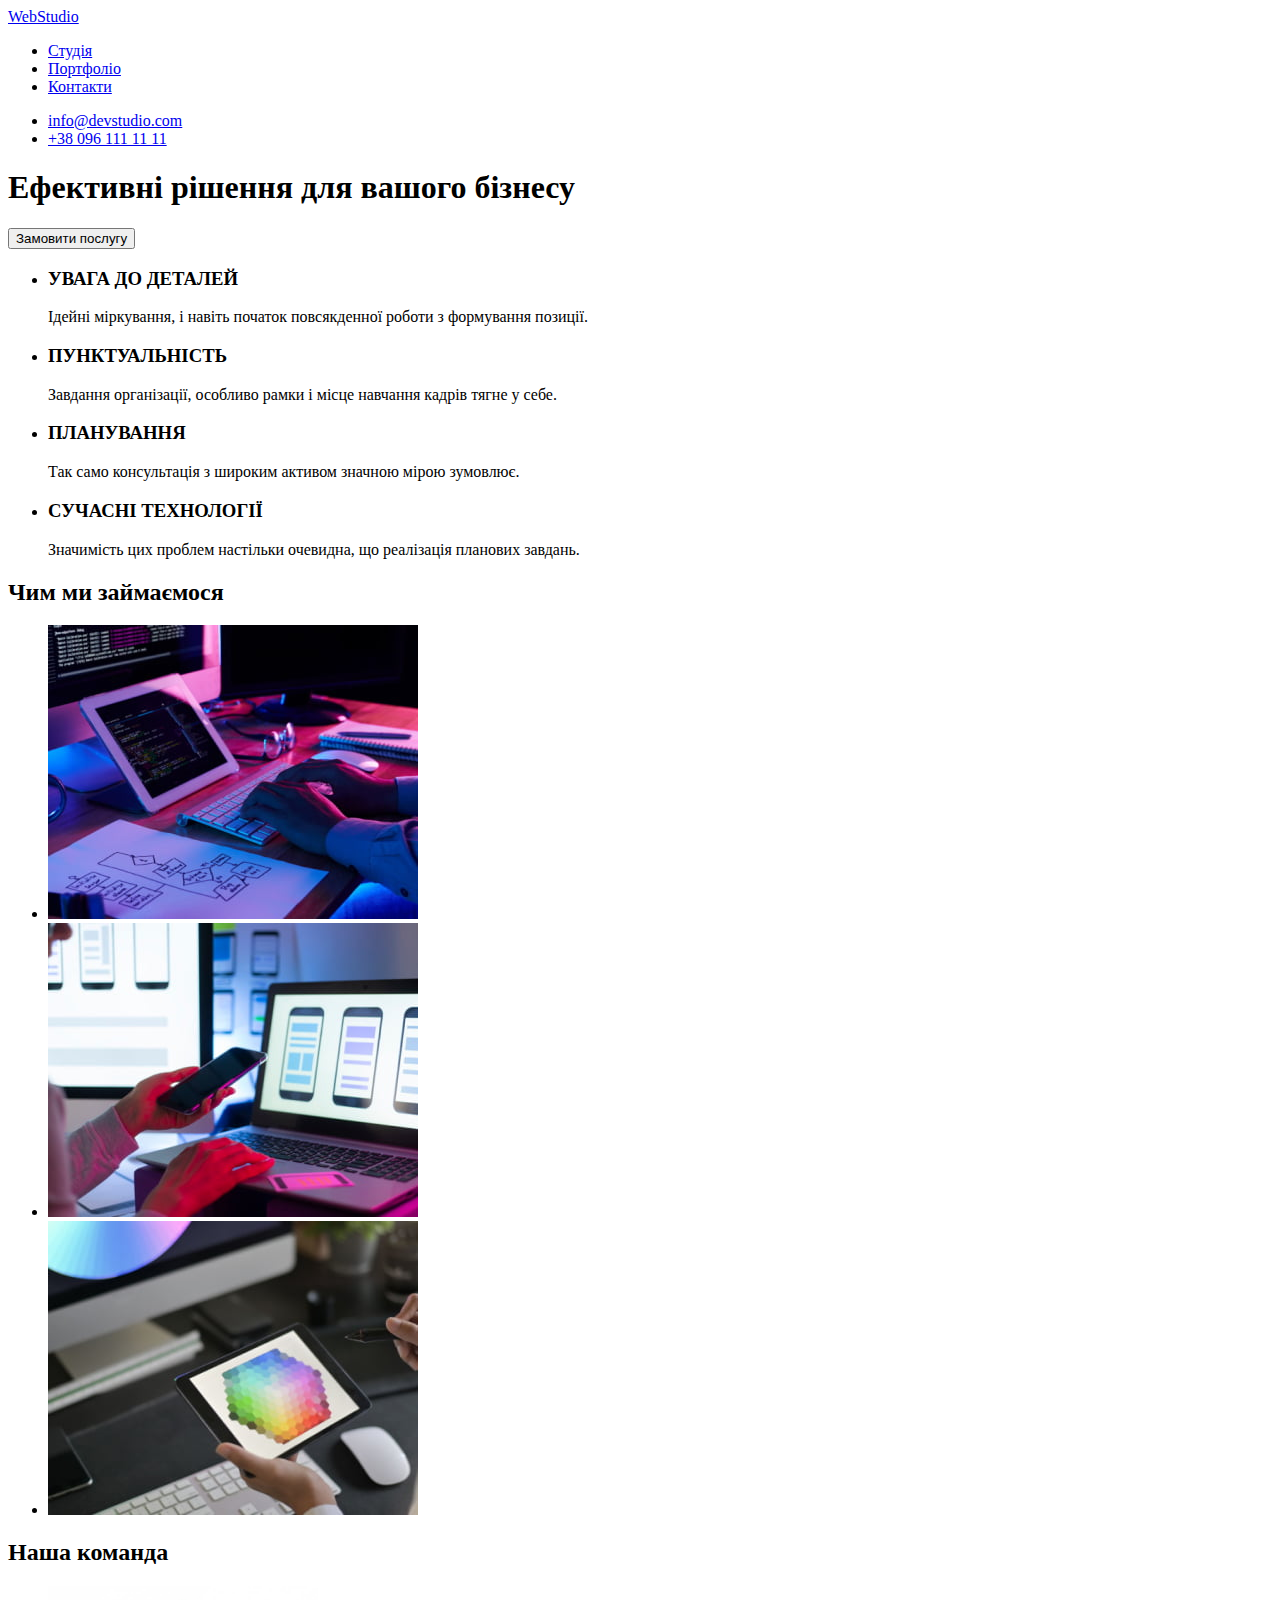
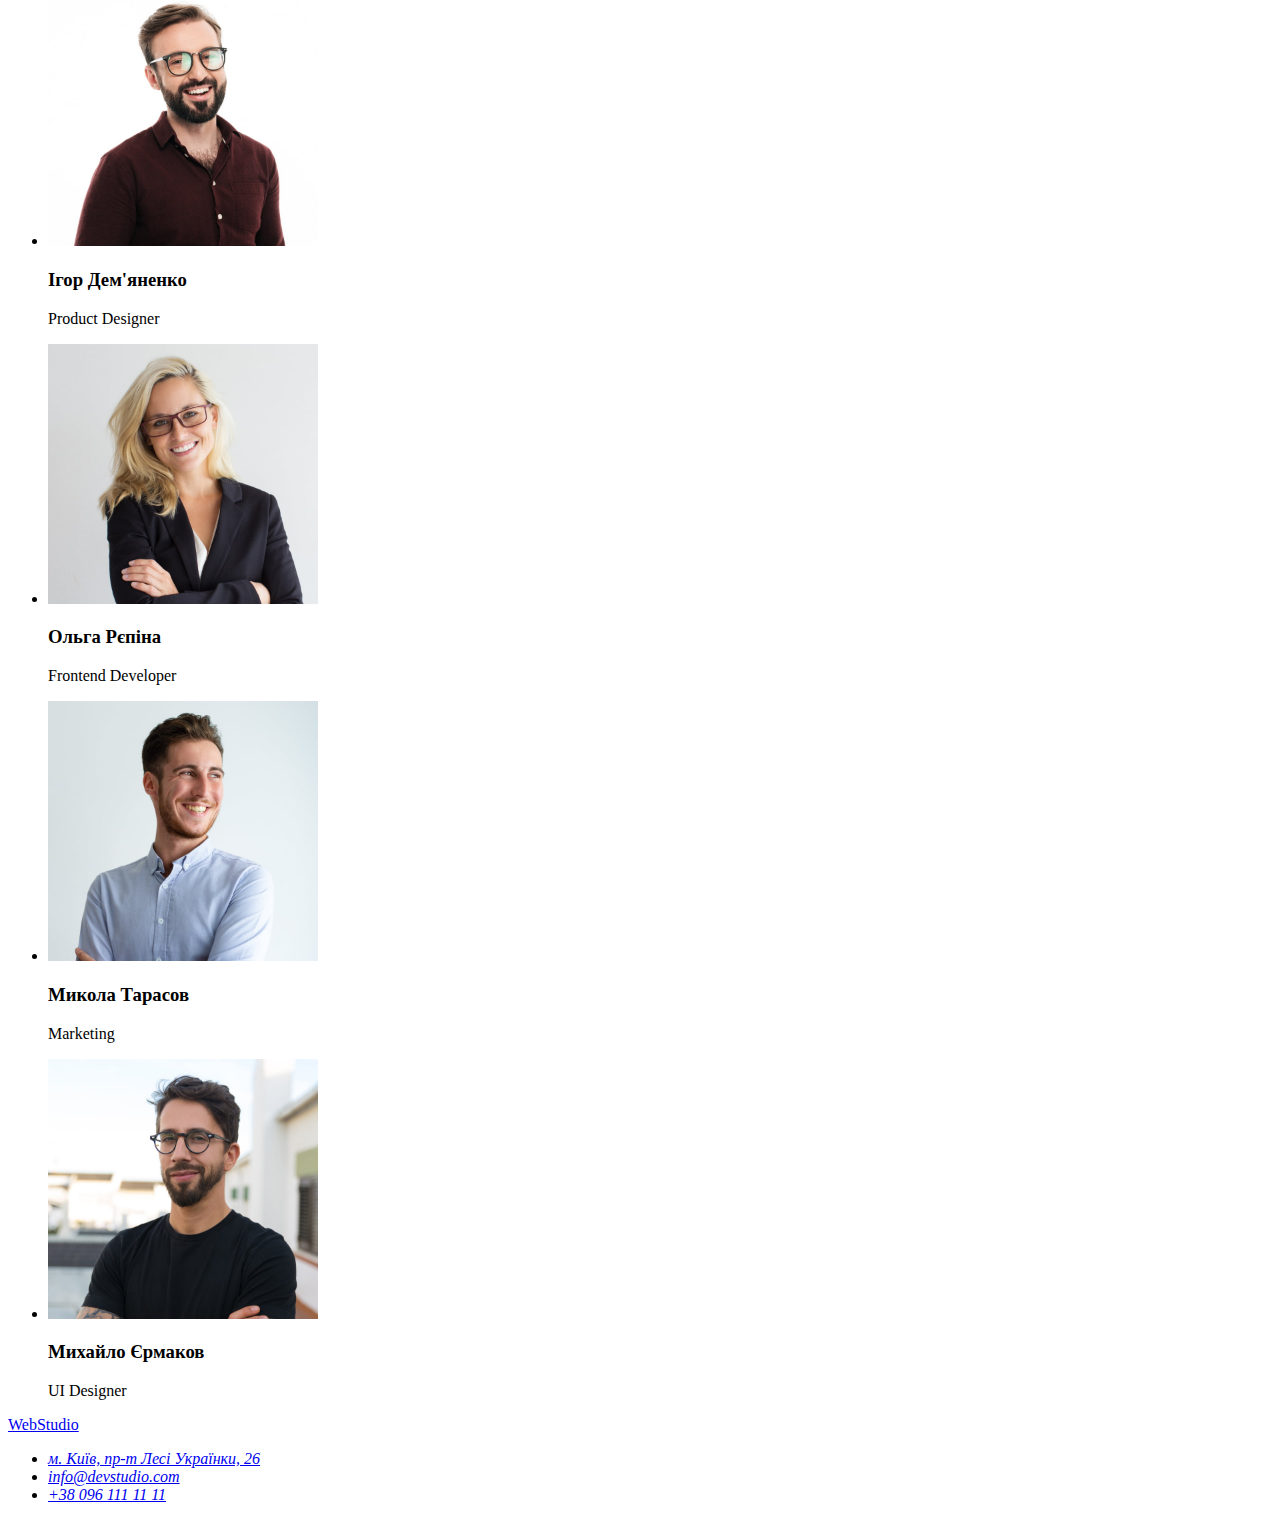
==== index.html @ 3249f962 "Initial commit" ====
<!DOCTYPE html>
<html lang="en">
<head>
    <meta charset="UTF-8">
    <meta http-equiv="X-UA-Compatible" content="IE=edge">
    <meta name="viewport" content="width=device-width, initial-scale=1.0">
    <title>Студія</title>
</head>
<body>
    <header>
        <a href="https://google.com">
    WebStudio</a>

<nav>
    <ul>
    <li><a href="#Студія">Студія</a></li>
    <li><a href="#Портфоліо">Портфоліо</a></li>
    <li><a href="#Портфоліо">Контакти</a></li>
</ul>
</nav>
<ul>
    <li><a href="mailto:info@devstudio.com">info@devstudio.com</a></li>
    <li><a href="tel:+380961111111">+38 096 111 11 11</a></li>
</ul>
    </header>
    <!-- герой -->
    <div>
        <section>
            <h1>Ефективні рішення для вашого бізнесу</h1>
            <button type="button">Замовити послугу</button>
        </section>
    </div>
    <!-- переваги -->
    <section>
        <h2 hidden>переваги</h2>
        <ul>
            <li>
                <h3>УВАГА ДО ДЕТАЛЕЙ</h3>
                <p>Ідейні міркування, і навіть початок повсякденної роботи з формування позиції.</p>
            </li>
            <li>
                <h3>ПУНКТУАЛЬНІСТЬ</h3>
                <p>Завдання організації, особливо рамки і місце навчання кадрів тягне у себе.</p>
            </li>
            <li>
                <h3>ПЛАНУВАННЯ</h3>
                <p>Так само консультація з широким активом значною мірою зумовлює.</p>
            </li>
            <li>
                <h3>СУЧАСНІ ТЕХНОЛОГІЇ</h3>
                <p>Значимість цих проблем настільки очевидна, що реалізація планових завдань.</p>
            </li>
        </ul>
    </section>
    <!-- чим ми займаємось -->
    <section>
        <h2>Чим ми займаємося</h2>
        <ul>
            <li>
                <img src="./image/about-us/img-1.jpg" alt="людина працює за ноутбуком"
                width="370"
                height="294">
            </li>
            <li>
                <img src="./image/about-us/img-2.jpg" alt="людина тримає телефон в руці"
                width="370"
                height="294">
            </li>
            <li>
                <img src="./image/about-us/img-3.jpg" alt="людина тримає планшет в руці"
                width="370"
                height="294">
            </li>
        </ul>
    </section>
    <!-- команда -->
    <section>
        <h2>Наша команда</h2>
        
        <ul>
            <li>
        <img src="./image/team/img-team-1.jpg" alt="teammate"
        width="270"
        height="260">
        <h3>Ігор Дем'яненко</h3>
        <p>Product Designer</p>
    </li>
    <li>
        <img src="./image/team/img-team-2.jpg" alt="teammate"
        width="270"
        height="260">
        <h3>Ольга Рєпіна</h3>
        <p>Frontend Developer</p>
    </li>
    <li>
        <img src="./image/team/img-team-3.jpg" alt="teammate"
        width="270"
        height="260">
        <h3>Микола Тарасов</h3>
        <p>Marketing</p>
    </li>
    <li>
        <img src="./image/team/img-team-4.jpg" alt="teammate"
        width="270"
        height="260">
        <h3>Михайло Єрмаков</h3>
        <p>UI Designer</p>
    </li>
        </ul>

    </section>
    <footer>
        <a href="https://google.com">
            WebStudio
        </a>
        <address>
            <ul>
                <li><a href="https://goo.gl/maps/S9NoAvMrSEG1ty5cA" target="_blank" rel="noopener noreferrer">м. Київ, пр-т Лесі Українки, 26</a>
                </li>
                <li><a href="mailto:info@devstudio.com">info@devstudio.com</a>
                </li>
                <li><a href="tel:+380961111111">+38 096 111 11 11</a>
                </li>
            </ul>
        </address>
    </footer>
</body>
</html>
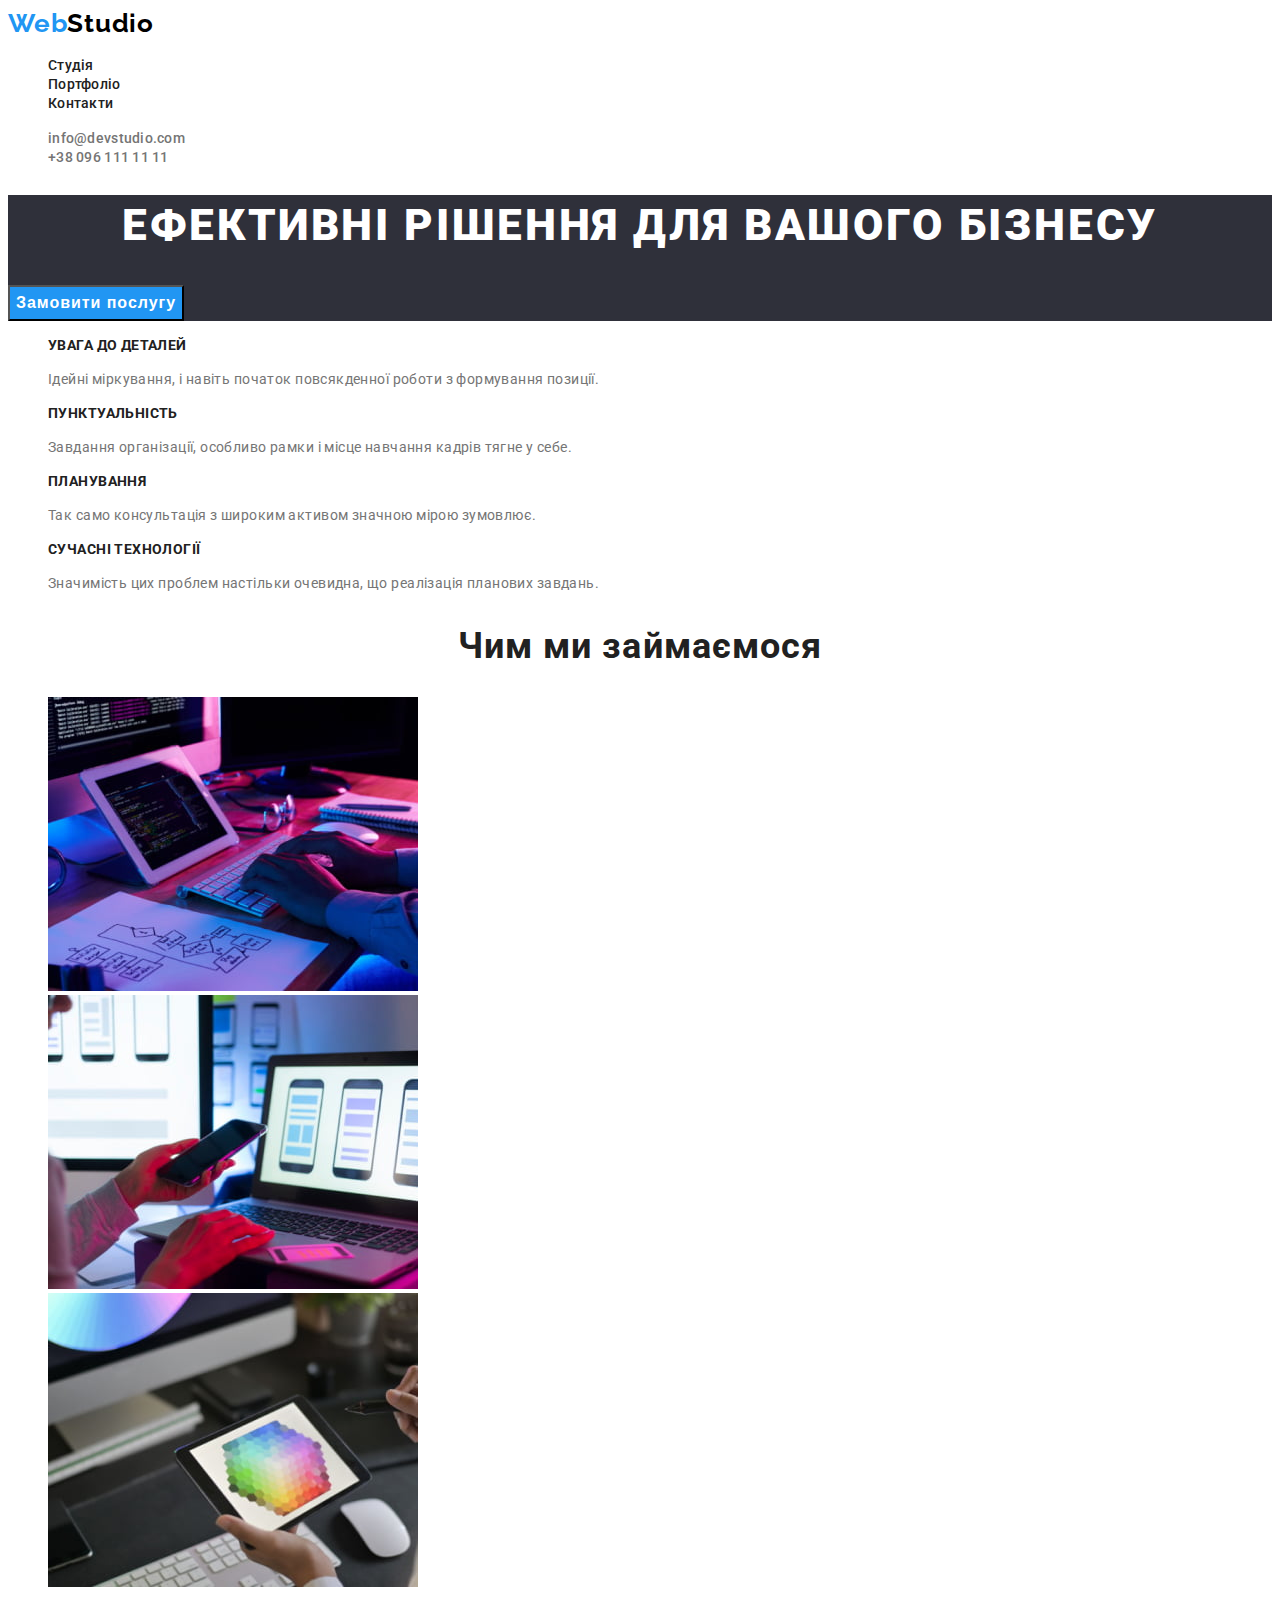
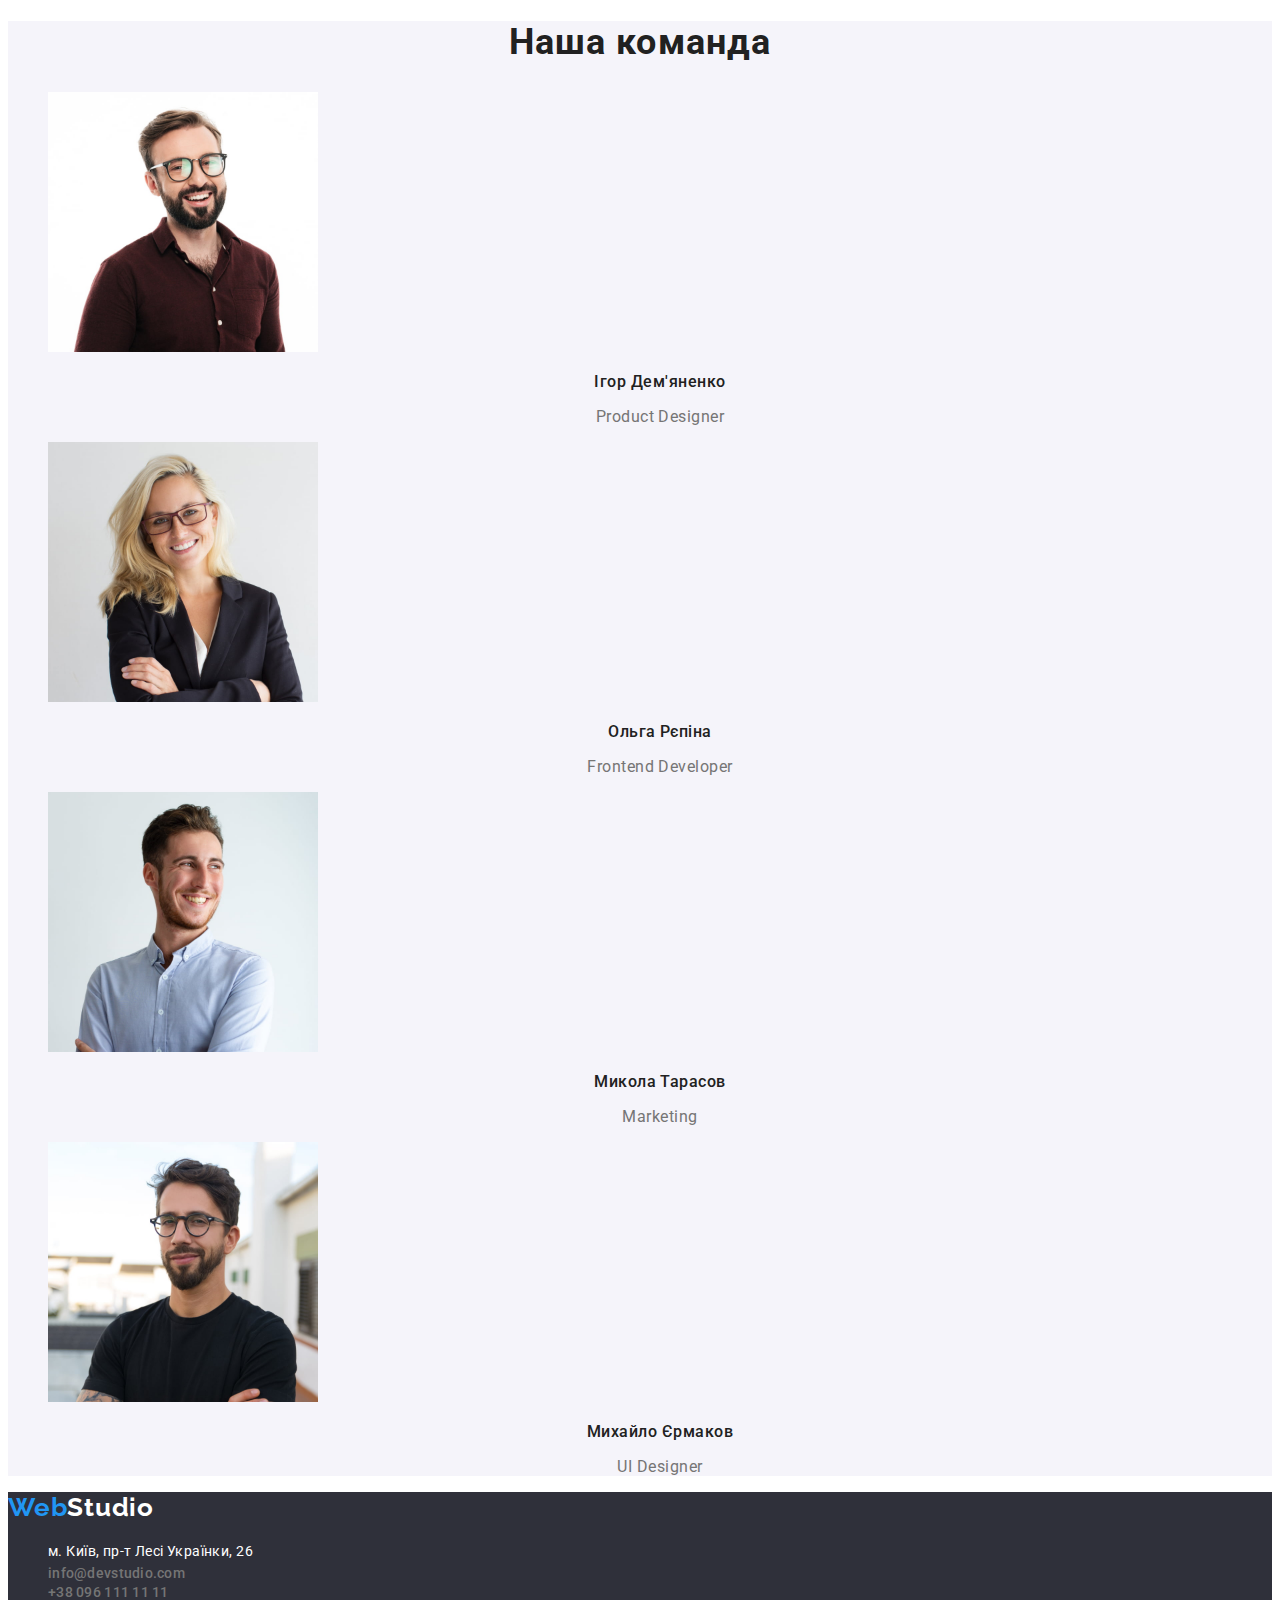
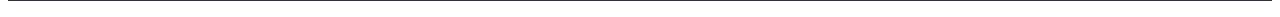
==== commit e8f5bea4: "додана домашка 2" ====
--- a/index.html
+++ b/index.html
@@ -5,57 +5,61 @@
     <meta http-equiv="X-UA-Compatible" content="IE=edge">
     <meta name="viewport" content="width=device-width, initial-scale=1.0">
     <title>Студія</title>
+    <!-- fonts -->
+    <link rel="preconnect" href="https://fonts.googleapis.com">
+    <link rel="preconnect" href="https://fonts.gstatic.com" crossorigin>
+    <link href="https://fonts.googleapis.com/css2?family=Raleway:wght@700&family=Roboto:wght@400;500;700;900&display=swap" rel="stylesheet">   
+    <link rel="stylesheet" href="./css/styles.css">
 </head>
 <body>
-    <header>
-        <a href="https://google.com">
-    WebStudio</a>
+    <header class="header">
+        <a href="https://google.com" class="logo"> <span class="logo-special">Web</span>Studio</a>
 
 <nav>
-    <ul>
-    <li><a href="#Студія">Студія</a></li>
-    <li><a href="#Портфоліо">Портфоліо</a></li>
-    <li><a href="#Портфоліо">Контакти</a></li>
+    <ul class="nav">
+    <li class="nav-item"><a href="./index.html" class="nav-link">Студія</a></li>
+    <li class="nav-item"><a href="./portfolio.html" class="nav-link">Портфоліо</a></li>
+    <li class="nav-item"><a href="#Портфоліо" class="nav-link">Контакти</a></li>
 </ul>
 </nav>
 <ul>
-    <li><a href="mailto:info@devstudio.com">info@devstudio.com</a></li>
-    <li><a href="tel:+380961111111">+38 096 111 11 11</a></li>
+    <li class="contact-item"><a href="mailto:info@devstudio.com" class="contact">info@devstudio.com</a></li>
+    <li class="contact-item"><a href="tel:+380961111111" class="contact">+38 096 111 11 11</a></li>
 </ul>
     </header>
     <!-- герой -->
     <div>
-        <section>
-            <h1>Ефективні рішення для вашого бізнесу</h1>
-            <button type="button">Замовити послугу</button>
+        <section class="section-hero">
+            <h1 class="hero-text">Ефективні рішення для вашого бізнесу</h1>
+            <button type="button" class="hero-btn">Замовити послугу</button>
         </section>
     </div>
     <!-- переваги -->
     <section>
-        <h2 hidden>переваги</h2>
-        <ul>
+        <h2 class="feature-title">переваги</h2>
+        <ul class="feature-list">
             <li>
-                <h3>УВАГА ДО ДЕТАЛЕЙ</h3>
-                <p>Ідейні міркування, і навіть початок повсякденної роботи з формування позиції.</p>
+                <h3 class="feature-item">УВАГА ДО ДЕТАЛЕЙ</h3>
+                <p class="feature-text">Ідейні міркування, і навіть початок повсякденної роботи з формування позиції.</p>
             </li>
             <li>
-                <h3>ПУНКТУАЛЬНІСТЬ</h3>
-                <p>Завдання організації, особливо рамки і місце навчання кадрів тягне у себе.</p>
+                <h3 class="feature-item">ПУНКТУАЛЬНІСТЬ</h3>
+                <p class="feature-text">Завдання організації, особливо рамки і місце навчання кадрів тягне у себе.</p>
             </li>
             <li>
-                <h3>ПЛАНУВАННЯ</h3>
-                <p>Так само консультація з широким активом значною мірою зумовлює.</p>
+                <h3 class="feature-item">ПЛАНУВАННЯ</h3>
+                <p class="feature-text">Так само консультація з широким активом значною мірою зумовлює.</p>
             </li>
             <li>
-                <h3>СУЧАСНІ ТЕХНОЛОГІЇ</h3>
-                <p>Значимість цих проблем настільки очевидна, що реалізація планових завдань.</p>
+                <h3 class="feature-item">СУЧАСНІ ТЕХНОЛОГІЇ</h3>
+                <p class="feature-text">Значимість цих проблем настільки очевидна, що реалізація планових завдань.</p>
             </li>
         </ul>
     </section>
     <!-- чим ми займаємось -->
-    <section>
-        <h2>Чим ми займаємося</h2>
-        <ul>
+    <section class="about">
+        <h2 class="about-title">Чим ми займаємося</h2>
+        <ul class="about-list">
             <li>
                 <img src="./image/about-us/img-1.jpg" alt="людина працює за ноутбуком"
                 width="370"
@@ -74,52 +78,50 @@
         </ul>
     </section>
     <!-- команда -->
-    <section>
-        <h2>Наша команда</h2>
+    <section class="team">
+        <h2 class="team-title">Наша команда</h2>
         
-        <ul>
-            <li>
+        <ul class="team-list">
+            <li class="team-item">
         <img src="./image/team/img-team-1.jpg" alt="teammate"
         width="270"
         height="260">
-        <h3>Ігор Дем'яненко</h3>
-        <p>Product Designer</p>
+        <h3 class="team-name">Ігор Дем'яненко</h3>
+        <p class="team-job">Product Designer</p>
     </li>
-    <li>
+    <li class="team-item">
         <img src="./image/team/img-team-2.jpg" alt="teammate"
         width="270"
         height="260">
-        <h3>Ольга Рєпіна</h3>
-        <p>Frontend Developer</p>
+        <h3 class="team-name">Ольга Рєпіна</h3>
+        <p class="team-job">Frontend Developer</p>
     </li>
-    <li>
+    <li class="team-item">
         <img src="./image/team/img-team-3.jpg" alt="teammate"
         width="270"
         height="260">
-        <h3>Микола Тарасов</h3>
-        <p>Marketing</p>
+        <h3 class="team-name">Микола Тарасов</h3>
+        <p class="team-job">Marketing</p>
     </li>
-    <li>
+    <li class="team-item">
         <img src="./image/team/img-team-4.jpg" alt="teammate"
         width="270"
         height="260">
-        <h3>Михайло Єрмаков</h3>
-        <p>UI Designer</p>
+        <h3 class="team-name">Михайло Єрмаков</h3>
+        <p class="team-job">UI Designer</p>
     </li>
         </ul>
 
     </section>
-    <footer>
-        <a href="https://google.com">
-            WebStudio
-        </a>
+    <footer class="footer">
+        <a href="https://google.com" class="footer-logo"> <span class="footer-logo-special">Web</span>Studio</a>
         <address>
             <ul>
-                <li><a href="https://goo.gl/maps/S9NoAvMrSEG1ty5cA" target="_blank" rel="noopener noreferrer">м. Київ, пр-т Лесі Українки, 26</a>
+                <li class="adress-link"><a href="https://goo.gl/maps/S9NoAvMrSEG1ty5cA" target="_blank" rel="noopener noreferrer" class="adress">м. Київ, пр-т Лесі Українки, 26</a>
                 </li>
-                <li><a href="mailto:info@devstudio.com">info@devstudio.com</a>
+                <li class="contact-item"><a href="mailto:info@devstudio.com" class="contact">info@devstudio.com</a>
                 </li>
-                <li><a href="tel:+380961111111">+38 096 111 11 11</a>
+                <li class="contact-item"><a href="tel:+380961111111" class="contact">+38 096 111 11 11</a>
                 </li>
             </ul>
         </address>
--- a/css/styles.css
+++ b/css/styles.css
@@ -0,0 +1,291 @@
+/* main-tx-color: #212121 */
+/* main-font: Roboto */
+/* цвет фона #FFFFFF */
+/* вторичный цвет фона #F5F4FA */
+/* цвет основного текста #212121 */
+/* цвет второстепенного текста #757575 */
+/* акцент #2196F3 */
+/* main font */
+
+:root{
+    --main-fonts:Roboto, sans-serif;
+    --main-text-color:#212121;
+    --secondary-text-color:#757575;
+    --accent-color:#2196F3;
+    --background-color:#ffffff;
+    --secondary-background-color:#F5F4FA;
+    --background-accent-color: #2F303A;
+}
+
+
+body {
+    font-family: var(--main-fonts);
+    color: var(--main-text-color);
+    background-color: var(--background-color);
+}
+
+/* header */
+.header {
+}
+
+.logo {
+    text-decoration: none;
+    font-family: Raleway;
+    font-weight: 700;
+    font-size: 26px;
+    line-height: 31px;
+    letter-spacing: 0.03em;
+    color: #000000;
+}
+.logo-special {
+    color: var(--accent-color);
+
+}
+
+.nav-item {
+    list-style-type:none;
+}
+
+.nav-link {
+    color: var(--main-text-color);
+    text-decoration: none;
+    font-weight: 500;
+    font-size: 14px;
+    line-height: 16px;
+    letter-spacing: 0.02em;    
+}
+
+.nav-link:hover, :focus {
+    color: var(--accent-color);
+}
+
+.contact-item {
+    list-style-type: none;
+}
+
+.contact {
+    color: var(--secondary-text-color);
+    text-decoration: none;
+    font-style: normal;
+    font-weight: 500;
+    font-size: 14px;
+    line-height: 16px;
+    letter-spacing: 0.02em;
+
+
+}
+
+.contact:hover, :focus {
+    color: var(--accent-color);
+}
+
+/* hero */
+.section-hero {
+    background-color: var(--background-accent-color);
+}
+
+.hero-text {
+    font-weight: 900;
+    font-size: 44px;
+    line-height: 60px;
+    text-align: center;
+    letter-spacing: 0.06em;
+    text-transform: uppercase;
+    color: #FFFFFF;
+}
+
+.hero-btn {
+    cursor: pointer;
+    font-weight: 700;
+    font-size: 16px;
+    line-height: 30px;
+    display: flex;
+    align-items: center;
+    text-align: center;
+    letter-spacing: 0.06em;
+    color: #FFFFFF;
+    background-color: var(--accent-color);
+}
+
+
+/*feature*/
+
+.feature-title {
+    position: absolute;
+    width: 1px;
+    height: 1px;
+    margin: -1px;
+    border: 0;
+    padding: 0;
+    white-space: nowrap;
+    clip-path: inset(100%);
+    clip: rect(0 0 0 0);
+    overflow: hidden;
+}
+
+.feature-list {
+    list-style-type: none;
+}
+
+.feature-item {
+    font-weight: 700;
+    font-size: 14px;
+    line-height: 16px;
+    letter-spacing: 0.03em;
+    text-transform: uppercase;
+}
+
+.feature-text {
+    color: var(--secondary-text-color);
+    font-size: 14px;
+    line-height: 24px;
+    letter-spacing: 0.03em;
+}
+
+/* about */
+.about {
+}
+
+.about-title {
+    font-weight: 700;
+    font-size: 36px;
+    line-height: 42px;
+    text-align: center;
+    letter-spacing: 0.03em;
+}
+
+.about-list {
+    list-style-type:none;
+}
+
+/* team */
+.team {
+    background-color: var(--secondary-background-color);
+}
+
+.team-title {
+    font-weight: 700;
+    font-size: 36px;
+    line-height: 42px;
+    text-align: center;
+    letter-spacing: 0.03em;
+}
+.team-list {
+    list-style-type:none;
+
+}
+
+.team-item {
+}
+
+.team-name {
+    font-style: normal;
+    font-weight: 500;
+    font-size: 16px;
+    line-height: 19px;
+    text-align: center;
+    letter-spacing: 0.03em;
+}
+
+.team-job{
+    color: var(--secondary-text-color);
+    font-family: 'Roboto';
+    font-size: 16px;
+    line-height: 19px;
+    text-align: center;
+    letter-spacing: 0.03em;
+}
+
+/* footer */
+
+.footer {
+    background-color: var(--background-accent-color);
+}
+
+.footer-logo {
+    text-decoration: none;
+    font-family: Raleway;
+    font-style: normal;
+    font-weight: 700;
+    font-size: 26px;
+    line-height: 31px;
+    letter-spacing: 0.03em;
+    color: #FFFFFF;
+}
+.footer-logo-special {
+    color: var(--accent-color);
+}
+
+.adress-link {
+    list-style-type:none;
+
+}
+
+.adress {
+    text-decoration: none;
+    font-style: normal;
+    font-weight: 400;
+    font-size: 14px;
+    line-height: 24px;
+    letter-spacing: 0.03em;
+    color: #FFFFFF;
+}
+
+/* portfolio */
+
+.portfolio-title {
+    position: absolute;
+    width: 1px;
+    height: 1px;
+    margin: -1px;
+    border: 0;
+    padding: 0;
+    white-space: nowrap;
+    clip-path: inset(100%);
+    clip: rect(0 0 0 0);
+    overflow: hidden;
+}
+
+
+/* кнопки портфолио */
+
+.portfolio-btn-list {
+    list-style-type:none;
+}
+
+.portfolio-btn {
+    cursor: pointer;
+    background-color: #F5F4FA;
+    color: var(--main-text-color);
+    font-weight: 500;
+    font-size: 16px;
+    line-height: 26px;
+    text-align: center;
+    letter-spacing: 0.03em;
+}
+
+.portfolio-btn:hover, :focus {
+    background-color: var(--accent-color);
+}
+
+/* список елементів порфоліо */
+
+.portfolio-list {
+    list-style-type: none;
+}
+
+.portfolio-title {
+    color: var(--main-text-color);
+    font-weight: 700;
+    font-size: 18px;
+    line-height: 36px;
+    letter-spacing: 0.06em;
+
+}
+
+.portfolio-text {
+    color: var(--secondary-text-color);
+    font-size: 16px;
+    line-height: 30px;
+    letter-spacing: 0.03em;
+}
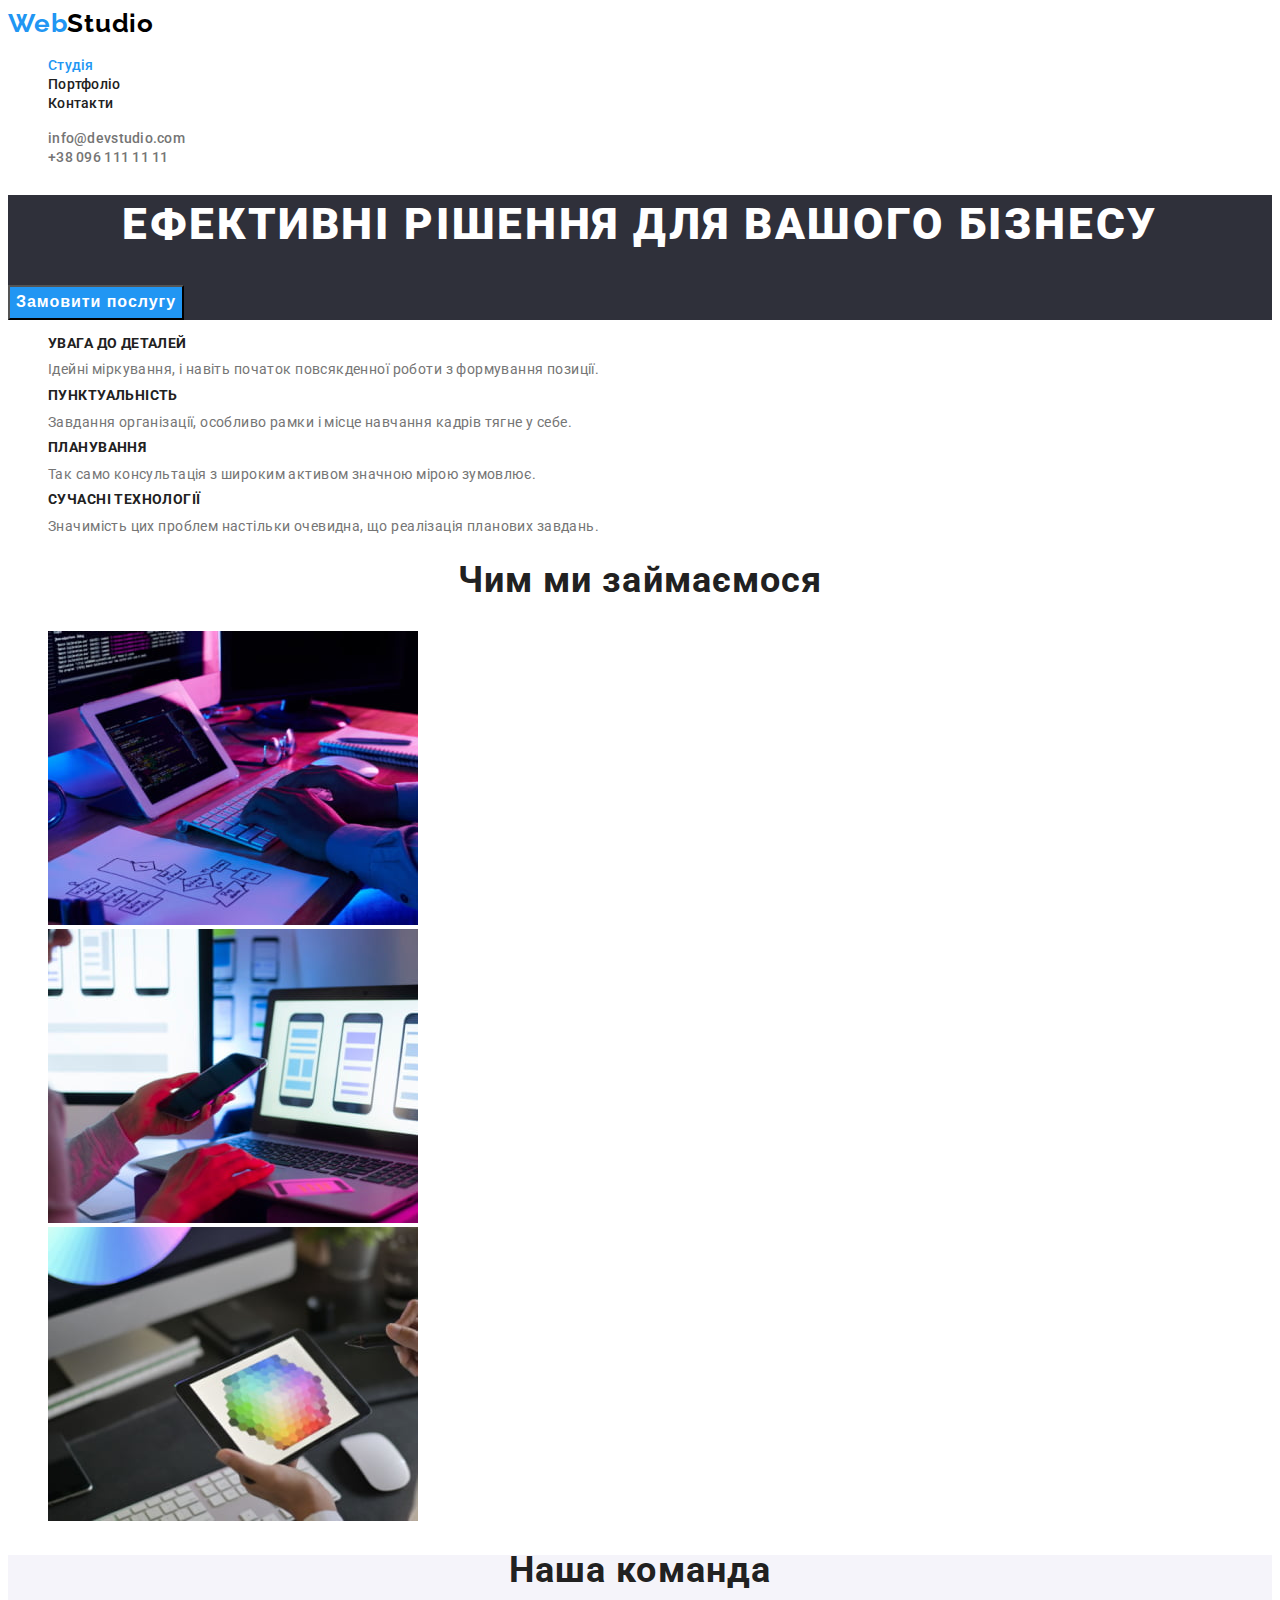
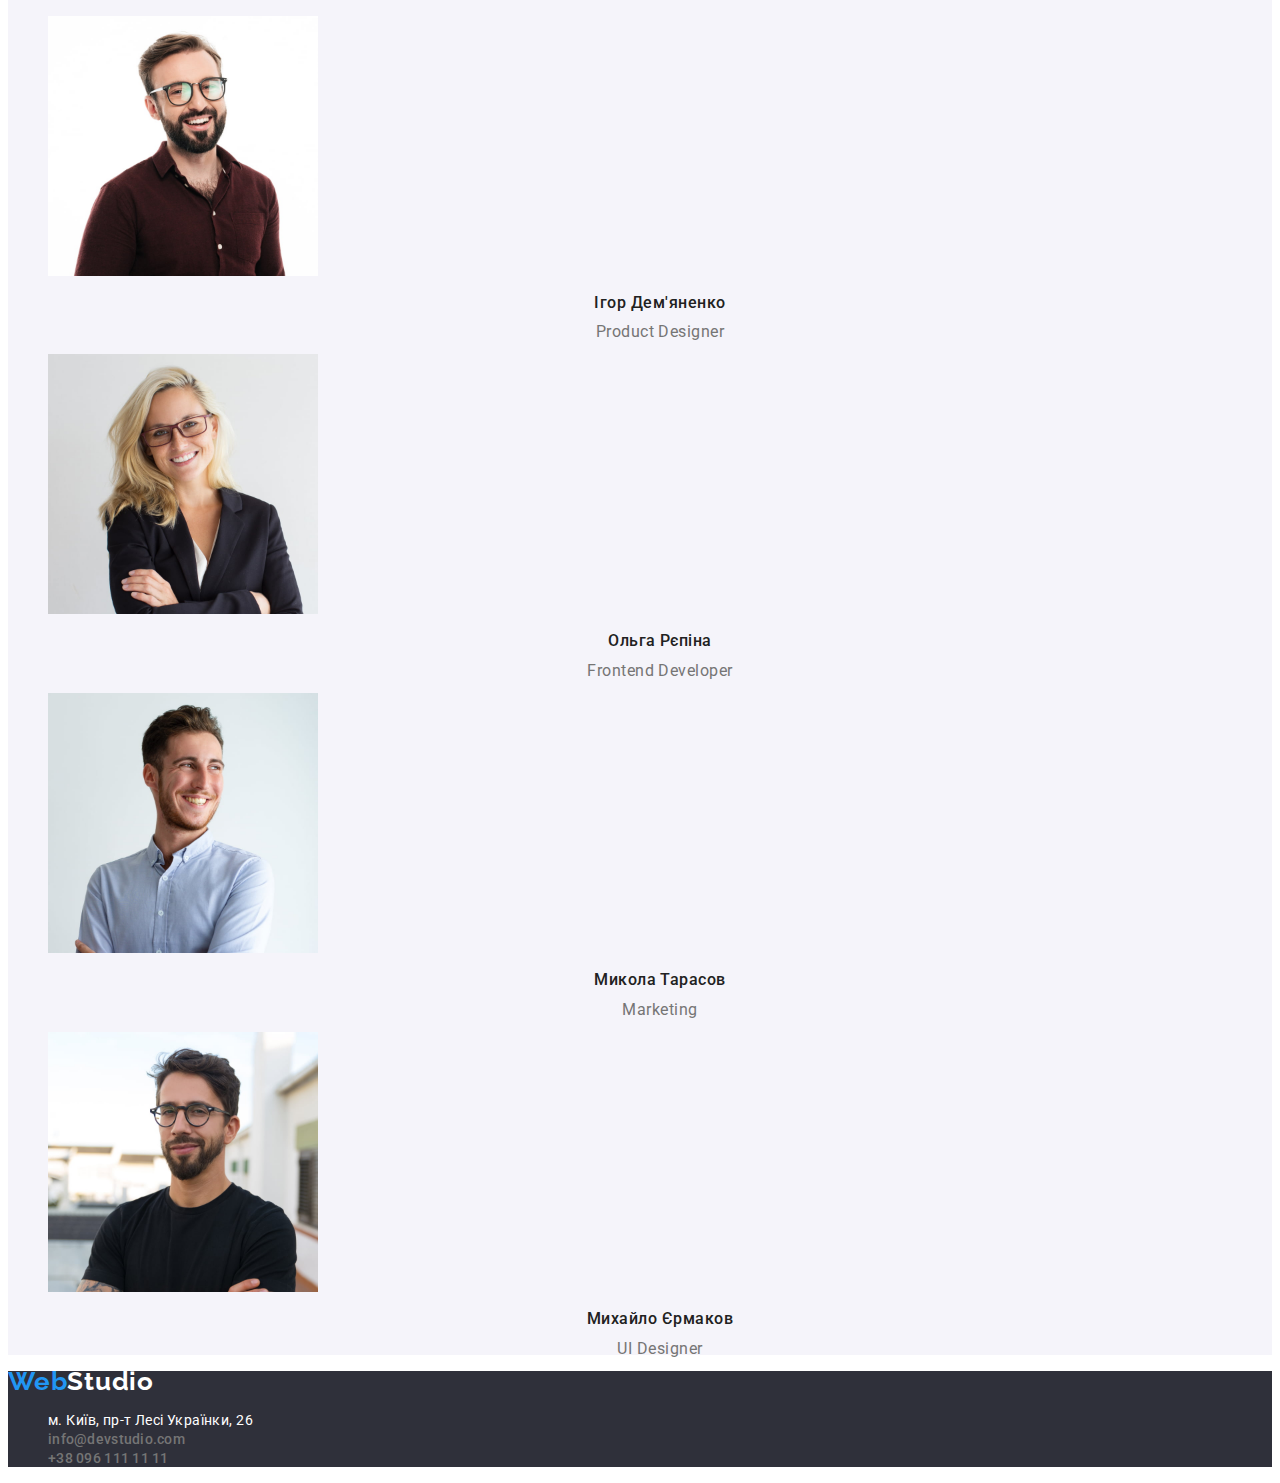
==== commit 14fafb2f: "done" ====
--- a/index.html
+++ b/index.html
@@ -17,9 +17,9 @@
 
 <nav>
     <ul class="nav">
-    <li class="nav-item"><a href="./index.html" class="nav-link">Студія</a></li>
-    <li class="nav-item"><a href="./portfolio.html" class="nav-link">Портфоліо</a></li>
-    <li class="nav-item"><a href="#Портфоліо" class="nav-link">Контакти</a></li>
+    <li class="nav-item"><a class="link nav-link studio" href="./index.html" class="nav-link">Студія</a></li>
+    <li class="nav-item"><a class="link nav-link" href="./portfolio.html" class="nav-link">Портфоліо</a></li>
+    <li class="nav-item"><a class="link nav-link" href="#Портфоліо" class="nav-link">Контакти</a></li>
 </ul>
 </nav>
 <ul>
@@ -127,4 +127,4 @@
         </address>
     </footer>
 </body>
-</html>+</html> --- a/css/styles.css
+++ b/css/styles.css
@@ -25,15 +25,13 @@
 }
 
 /* header */
-.header {
-}
 
 .logo {
     text-decoration: none;
     font-family: Raleway;
     font-weight: 700;
     font-size: 26px;
-    line-height: 31px;
+    line-height: 1.19;
     letter-spacing: 0.03em;
     color: #000000;
 }
@@ -45,19 +43,28 @@
 .nav-item {
     list-style-type:none;
 }
+
+.nav .studio,
+.nav .portfolio {
+    color: var(--accent-color);
+}
+
 
 .nav-link {
     color: var(--main-text-color);
     text-decoration: none;
     font-weight: 500;
     font-size: 14px;
-    line-height: 16px;
+    line-height: 1.14;
     letter-spacing: 0.02em;    
 }
 
-.nav-link:hover, :focus {
-    color: var(--accent-color);
-}
+.nav-link:hover,
+.nav-link:focus,
+.nav-link:active {
+    color: var(--accent-color);
+}
+
 
 .contact-item {
     list-style-type: none;
@@ -69,13 +76,14 @@
     font-style: normal;
     font-weight: 500;
     font-size: 14px;
-    line-height: 16px;
+    line-height: 1.14;
     letter-spacing: 0.02em;
 
 
 }
 
-.contact:hover, :focus {
+.contact:hover, 
+.contact:focus {
     color: var(--accent-color);
 }
 
@@ -87,7 +95,7 @@
 .hero-text {
     font-weight: 900;
     font-size: 44px;
-    line-height: 60px;
+    line-height: 1.36;
     text-align: center;
     letter-spacing: 0.06em;
     text-transform: uppercase;
@@ -98,7 +106,7 @@
     cursor: pointer;
     font-weight: 700;
     font-size: 16px;
-    line-height: 30px;
+    line-height: 1.8;
     display: flex;
     align-items: center;
     text-align: center;
@@ -130,7 +138,7 @@
 .feature-item {
     font-weight: 700;
     font-size: 14px;
-    line-height: 16px;
+    line-height: 1.14;
     letter-spacing: 0.03em;
     text-transform: uppercase;
 }
@@ -138,7 +146,7 @@
 .feature-text {
     color: var(--secondary-text-color);
     font-size: 14px;
-    line-height: 24px;
+    line-height: 0.58;
     letter-spacing: 0.03em;
 }
 
@@ -149,7 +157,7 @@
 .about-title {
     font-weight: 700;
     font-size: 36px;
-    line-height: 42px;
+    line-height: 1.16;
     text-align: center;
     letter-spacing: 0.03em;
 }
@@ -166,7 +174,7 @@
 .team-title {
     font-weight: 700;
     font-size: 36px;
-    line-height: 42px;
+    line-height: 0.85;
     text-align: center;
     letter-spacing: 0.03em;
 }
@@ -182,7 +190,7 @@
     font-style: normal;
     font-weight: 500;
     font-size: 16px;
-    line-height: 19px;
+    line-height: 0.84;
     text-align: center;
     letter-spacing: 0.03em;
 }
@@ -191,7 +199,7 @@
     color: var(--secondary-text-color);
     font-family: 'Roboto';
     font-size: 16px;
-    line-height: 19px;
+    line-height: 0.84;
     text-align: center;
     letter-spacing: 0.03em;
 }
@@ -208,7 +216,7 @@
     font-style: normal;
     font-weight: 700;
     font-size: 26px;
-    line-height: 31px;
+    line-height: 0.83;
     letter-spacing: 0.03em;
     color: #FFFFFF;
 }
@@ -220,20 +228,26 @@
     list-style-type:none;
 
 }
+
 
 .adress {
     text-decoration: none;
     font-style: normal;
     font-weight: 400;
     font-size: 14px;
-    line-height: 24px;
+    line-height: 0.58;
     letter-spacing: 0.03em;
     color: #FFFFFF;
 }
 
+.adress:focus,
+.adress:hover {
+    color: var(--accent-color);
+}
+
 /* portfolio */
 
-.portfolio-title {
+.portfolio-title-hero {
     position: absolute;
     width: 1px;
     height: 1px;
@@ -254,38 +268,47 @@
 }
 
 .portfolio-btn {
+    font-family: inherit;
     cursor: pointer;
     background-color: #F5F4FA;
     color: var(--main-text-color);
     font-weight: 500;
     font-size: 16px;
-    line-height: 26px;
-    text-align: center;
-    letter-spacing: 0.03em;
-}
-
-.portfolio-btn:hover, :focus {
+    line-height: 1.62;
+    text-align: center;
+    letter-spacing: 0.03em;
+}
+
+.portfolio-btn:hover,
+.portfolio-btn:focus {
     background-color: var(--accent-color);
+    color: #fff;
 }
 
 /* список елементів порфоліо */
+
+.portfolio-link{
+    text-decoration: none;
+}
 
 .portfolio-list {
     list-style-type: none;
 }
 
 .portfolio-title {
+    text-decoration: none;
     color: var(--main-text-color);
     font-weight: 700;
     font-size: 18px;
-    line-height: 36px;
+    line-height: 2;
     letter-spacing: 0.06em;
 
 }
 
 .portfolio-text {
+    text-decoration: none ;
     color: var(--secondary-text-color);
     font-size: 16px;
-    line-height: 30px;
-    letter-spacing: 0.03em;
-}
+    line-height: 0.53;
+    letter-spacing: 0.03em;
+}
